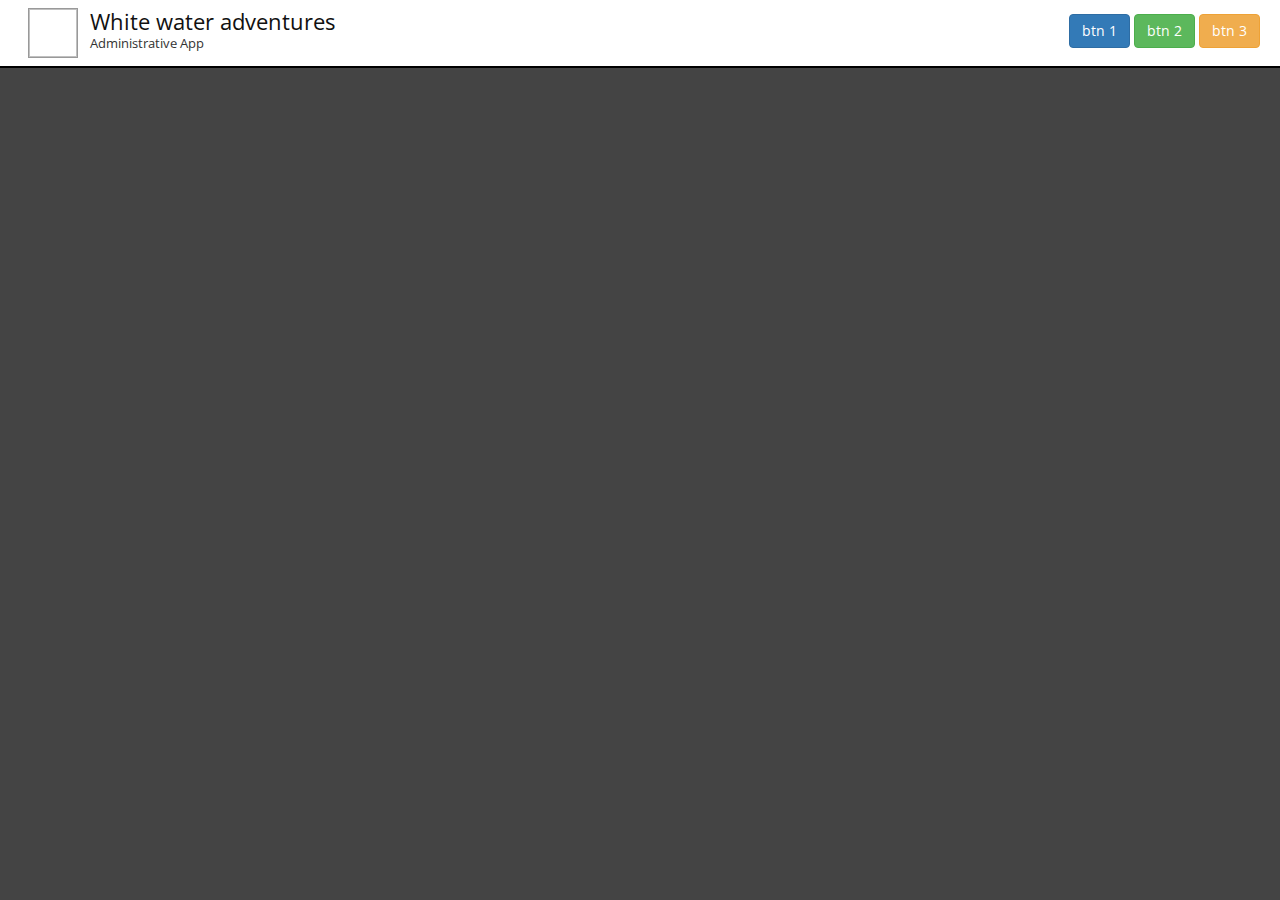
==== NGFramework/Index.html @ c6df0fdb "first commit" ====
﻿<!DOCTYPE html>
<html ng-app="app">
<head>
    <meta name="viewport" content="width=device-width, initial-scale=1, maximum-scale=1, user-scalable=no">
    <title></title>

    <!-- Style Sheets -->
    <link href='https://fonts.googleapis.com/css?family=Open+Sans' rel='stylesheet' type='text/css'>
    <link href="Content/bootstrap.min.css" rel="stylesheet" />
    <link href="Content/font-awesome.min.css" rel="stylesheet" />
    <link href="app/app.css" rel="stylesheet" />
    <link href="ext-modules/psFramework/psFramework.css" rel="stylesheet" />

    <!-- JS Libraries -->
    <script src="Scripts/jquery-2.1.4.min.js"></script>
    <script src="Scripts/angular.min.js"></script>

    <!-- Modules -->
    <script src="ext-modules/psMenu/psMenuModule.js"></script>
    <script src="ext-modules/psDashboard/psDashboardModule.js"></script>
    <script src="ext-modules/psFramework/psFrameworkModule.js"></script>
    <script src="ext-modules/psFramework/psFrameworkModule.js"></script>
    <script src="ext-modules/psFramework/psFrameworkController.js"></script>
    <script src="ext-modules/psFramework/psFrameworkDirective.js"></script>

    <script src="app/appModule.js"></script>
</head>
<body class="container-fluid">
    <ps-framework></ps-framework>
</body>
</html>
---- NGFramework/app/app.css ----
﻿body {
    background-color: #444;
    font-family: "Open Sans", sans-serif;
}

.container-fluid {
    padding:0;
}
---- NGFramework/ext-modules/psFramework/psFramework.css ----
﻿.ps-title-bar {
    background-color: #fff;
    padding: 0 20px;
    border-bottom: 2px solid black;
}

.ps-title-area {
    display: inline-block;
}

.ps-icon {
    display: inline-block;
    width:50px;
    height: 50px;
    margin: 8px;
    vertical-align: top;
    border: 1px solid #999;
}

.ps-logo-title {
    color: #111;
    margin-top: 6px;
    font-size: 22px;
}

.ps-logo-subtitle {
    font-size: 13px;
    margin-top: -13px;
}

.ps-right-side-controls {
    line-height: 60px;
}

.ps-right-side-controls > div {
    text-align: right;
}
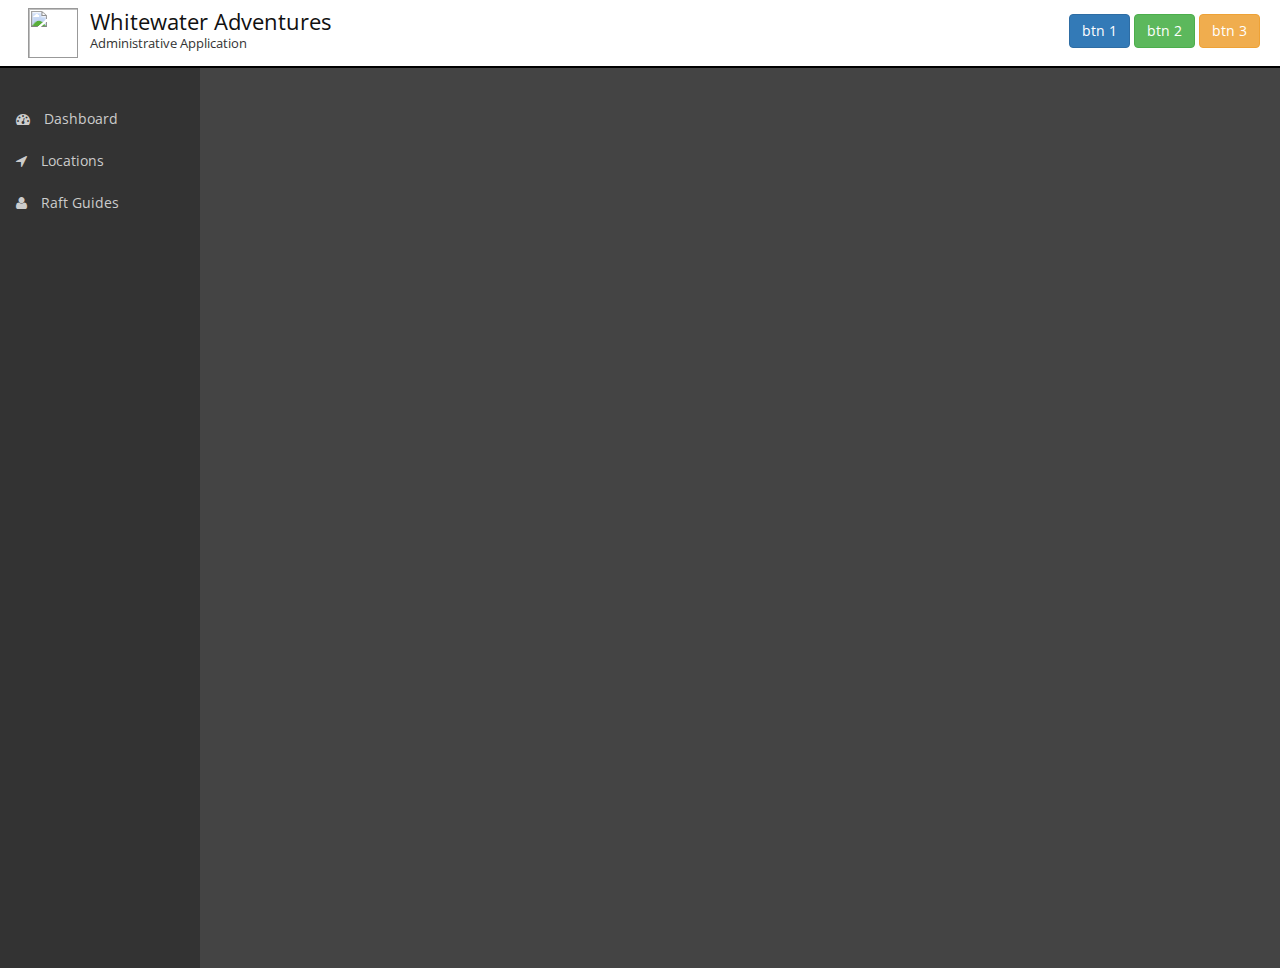
==== commit 72a6b03c: "added left menu" ====
--- a/NGFramework/Index.html
+++ b/NGFramework/Index.html
@@ -1,8 +1,9 @@
 ﻿<!DOCTYPE html>
 <html ng-app="app">
 <head>
+    <!-- Disable zooming on smart phones -->
     <meta name="viewport" content="width=device-width, initial-scale=1, maximum-scale=1, user-scalable=no">
-    <title></title>
+    <title>NG Framework</title>
 
     <!-- Style Sheets -->
     <link href='https://fonts.googleapis.com/css?family=Open+Sans' rel='stylesheet' type='text/css'>
@@ -10,6 +11,7 @@
     <link href="Content/font-awesome.min.css" rel="stylesheet" />
     <link href="app/app.css" rel="stylesheet" />
     <link href="ext-modules/psFramework/psFramework.css" rel="stylesheet" />
+    <link href="ext-modules/psMenu/psMenu.css" rel="stylesheet" />
 
     <!-- JS Libraries -->
     <script src="Scripts/jquery-2.1.4.min.js"></script>
@@ -17,15 +19,26 @@
 
     <!-- Modules -->
     <script src="ext-modules/psMenu/psMenuModule.js"></script>
+    <script src="ext-modules/psMenu/psMenuController.js"></script>
+    <script src="ext-modules/psMenu/psMenuDirective.js"></script>
+    <script src="ext-modules/psMenu/psMenuItemDirective.js"></script>
     <script src="ext-modules/psDashboard/psDashboardModule.js"></script>
     <script src="ext-modules/psFramework/psFrameworkModule.js"></script>
     <script src="ext-modules/psFramework/psFrameworkModule.js"></script>
     <script src="ext-modules/psFramework/psFrameworkController.js"></script>
     <script src="ext-modules/psFramework/psFrameworkDirective.js"></script>
+    <script src="app/appModule.js"></script>
 
-    <script src="app/appModule.js"></script>
 </head>
 <body class="container-fluid">
-    <ps-framework></ps-framework>
+    <ps-framework title="Whitewater Adventures"
+                  subtitle="Administrative Application"
+                  icon-file="images/kayak-icon-flat.png">
+        <ps-menu>
+            <ps-menu-item label="Dashboard" icon="fa-dashboard"></ps-menu-item>
+            <ps-menu-item label="Locations" icon="fa-location-arrow"></ps-menu-item>
+            <ps-menu-item label="Raft Guides" icon="fa-user"></ps-menu-item>
+        </ps-menu>
+    </ps-framework>
 </body>
 </html>
--- a/NGFramework/ext-modules/psFramework/psFramework.css
+++ b/NGFramework/ext-modules/psFramework/psFramework.css
@@ -6,6 +6,11 @@
 
 .ps-title-area {
     display: inline-block;
+    text-align:center;
+}
+
+.ps-logo-area {
+    text-align:center;
 }
 
 .ps-icon {
@@ -33,6 +38,19 @@
 }
 
 .ps-right-side-controls > div {
-    text-align: right;
+    text-align: center;
 }
 
+@media screen and (min-width: 768px) {
+    .ps-right-side-controls > div {
+        text-align: right;
+    }
+    .ps-logo-area {
+        text-align:left;
+    }
+
+    .ps-logo-subtitle {
+        text-align:left;
+    }
+
+}--- a/NGFramework/ext-modules/psMenu/psMenu.css
+++ b/NGFramework/ext-modules/psMenu/psMenu.css
@@ -0,0 +1,55 @@
+﻿.ps-menu-area {
+    position:relative;
+    background-color: #333;
+    color:#ccc;
+    padding-left:0;
+    width:200px;
+    /* make menu area 100% height */
+    min-height: 100vh;
+    padding-top:30px;
+}
+
+.ps-menu-area ul {
+    padding-left:0;
+}
+
+.ps-menu-area .btn:hover {
+    color: #ccc;
+}
+
+.ps-menu {
+    list-style-type:none;
+    vertical-align: top;
+}
+
+.ps-menu ul {
+    display: inline;
+    list-style-type: none;
+    padding-left:0;
+}
+
+.ps-menu li {
+    line-height: 3em;
+    cursor: pointer;
+}
+.ps-menu li div {
+    display:inline-block;
+    width:90%;
+    padding-left: 16px;
+}
+
+.ps-selectable-item:hover {
+    background-color: #555;
+}
+
+.ps-menu-icon {
+    margin-right: 10px;
+}
+
+/* to not allow selecting of text in browser */
+.ps-noselect {
+    -moz-user-select: none;
+    -ms-user-select: none;
+    -webkit-user-select: none;
+    user-select: none;
+}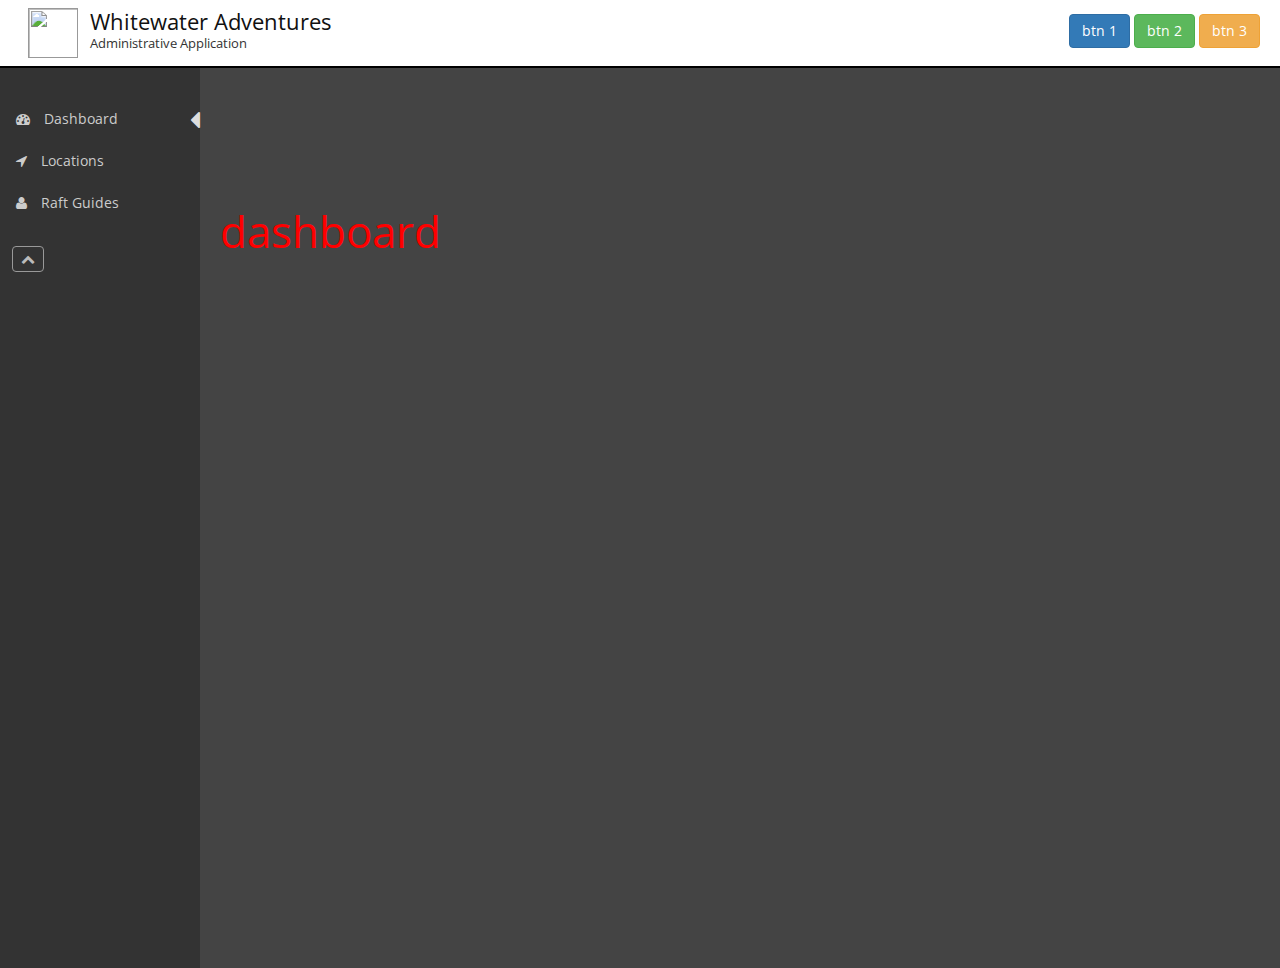
==== commit 357e9085: "Added responsive menu. Added animation rules for menu" ====
--- a/NGFramework/Index.html
+++ b/NGFramework/Index.html
@@ -16,18 +16,23 @@
     <!-- JS Libraries -->
     <script src="Scripts/jquery-2.1.4.min.js"></script>
     <script src="Scripts/angular.min.js"></script>
+    <script src="Scripts/angular-animate.min.js"></script>
 
     <!-- Modules -->
     <script src="ext-modules/psMenu/psMenuModule.js"></script>
     <script src="ext-modules/psMenu/psMenuController.js"></script>
     <script src="ext-modules/psMenu/psMenuDirective.js"></script>
     <script src="ext-modules/psMenu/psMenuItemDirective.js"></script>
+    <script src="ext-modules/psMenu/psMenuGroupDirective.js"></script>
+
     <script src="ext-modules/psDashboard/psDashboardModule.js"></script>
+
     <script src="ext-modules/psFramework/psFrameworkModule.js"></script>
     <script src="ext-modules/psFramework/psFrameworkModule.js"></script>
     <script src="ext-modules/psFramework/psFrameworkController.js"></script>
     <script src="ext-modules/psFramework/psFrameworkDirective.js"></script>
     <script src="app/appModule.js"></script>
+    <!--<script src="app/appConfig.js"></script>-->
 
 </head>
 <body class="container-fluid">
@@ -35,9 +40,19 @@
                   subtitle="Administrative Application"
                   icon-file="images/kayak-icon-flat.png">
         <ps-menu>
-            <ps-menu-item label="Dashboard" icon="fa-dashboard"></ps-menu-item>
-            <ps-menu-item label="Locations" icon="fa-location-arrow"></ps-menu-item>
-            <ps-menu-item label="Raft Guides" icon="fa-user"></ps-menu-item>
+            <ps-menu-item label="Dashboard" icon="fa-dashboard" route="dashboard"></ps-menu-item>
+            <ps-menu-item label="Locations" icon="fa-location-arrow" route="locations"></ps-menu-item>
+            <ps-menu-item label="Raft Guides" icon="fa-user" route="guides"></ps-menu-item>
+            <ps-menu-group label="Equipment" icon="fa-gears">
+                <ps-menu-item label="Rafts" icon="fa-unlink" route="rafts"></ps-menu-item>
+                <ps-menu-item label="Paddles" icon="fa-magic" route="paddles"></ps-menu-item>
+                <ps-menu-item label="Life Vests" icon="fa-life-ring" route="vests"></ps-menu-item>
+                <ps-menu-group label="Equipment" icon="fa-gears">
+                    <ps-menu-item label="Rafts2" icon="fa-unlink" route="rafts"></ps-menu-item>
+                    <ps-menu-item label="Paddles2" icon="fa-magic" route="paddles"></ps-menu-item>
+                    <ps-menu-item label="Life Vests2" icon="fa-life-ring" route="vests"></ps-menu-item>
+                </ps-menu-group>   
+            </ps-menu-group>   
         </ps-menu>
     </ps-framework>
 </body>
--- a/NGFramework/ext-modules/psFramework/psFramework.css
+++ b/NGFramework/ext-modules/psFramework/psFramework.css
@@ -10,8 +10,10 @@
 }
 
 .ps-logo-area {
-    text-align:center;
+    /*text-align:center;*/
 }
+
+
 
 .ps-icon {
     display: inline-block;
@@ -22,6 +24,8 @@
     border: 1px solid #999;
 }
 
+
+
 .ps-logo-title {
     color: #111;
     margin-top: 6px;
@@ -31,6 +35,15 @@
 .ps-logo-subtitle {
     font-size: 13px;
     margin-top: -13px;
+}
+
+@media screen and (max-width:430px) {
+    .ps-icon{
+        display:none;
+    }
+    .ps-logo-title {
+        font-size: 18px;
+    }
 }
 
 .ps-right-side-controls {
@@ -53,4 +66,19 @@
         text-align:left;
     }
 
+}
+
+.ps-collapsed-menu {
+    display:inline-block;
+    height:100%;
+}
+
+.ps-nav-button {
+    height:40px;
+    width:60px;
+    margin-top: 10px;
+    border:solid 1px #888;
+    padding:0;
+    font-size: 26px;
+    color:#777;
 }--- a/NGFramework/ext-modules/psMenu/psMenu.css
+++ b/NGFramework/ext-modules/psMenu/psMenu.css
@@ -3,11 +3,19 @@
     background-color: #333;
     color:#ccc;
     padding-left:0;
+}
+
+.ps-menu-area-vertical {
     width:200px;
-    /* make menu area 100% height */
     min-height: 100vh;
     padding-top:30px;
 }
+
+.ps-menu-area-horizontal {
+    width:100%;
+    height: 40px;
+}
+
 
 .ps-menu-area ul {
     padding-left:0;
@@ -46,10 +54,71 @@
     margin-right: 10px;
 }
 
+.ps-menu-active-indicator {
+    float:right;
+    color: #ddd;
+    margin-right: 0;
+    margin-top: 8px;
+
+}
+
 /* to not allow selecting of text in browser */
 .ps-noselect {
     -moz-user-select: none;
     -ms-user-select: none;
     -webkit-user-select: none;
     user-select: none;
-}+}
+
+.ps-group-indicator-left {
+    float:right;
+    color: #ddd;
+    margin-right: 2px;
+    margin-top: 15px;
+}
+
+.ps-sub-itemsection {
+padding-left: 16px;
+}
+
+.ps-menu-layout-button {
+    margin: 12px;
+    padding: 2px 8px;
+    color:#bbb;
+    background-color: #333;
+    border:solid 1px #999;
+
+}
+
+.ps-layout-button-horizontal {
+    position:absolute;
+    top:-6px;
+    right:10px;
+}
+
+
+.ps-item-horizontal {
+    display:inline-block;
+    width: 165px !important;
+    margin-left: 20px;
+    margin-top: 5px;
+    line-height: 1.5em !important;
+}
+
+.ps-popup-menu {
+    position: absolute;
+    z-index: 1000;
+    background-color: #333;
+    width: 200px;
+    padding-left: 0;
+}
+.ps-fade-in-animation {
+    -moz-transition: linear all 0.5s;
+    -o-transition: linear all 0.5s;
+    -webkit-transition: linear all 0.5s;
+    transition: linear all 0.5s;
+}
+
+    .ps-fade-in-animation.ng-hide {
+        opacity:0;
+    }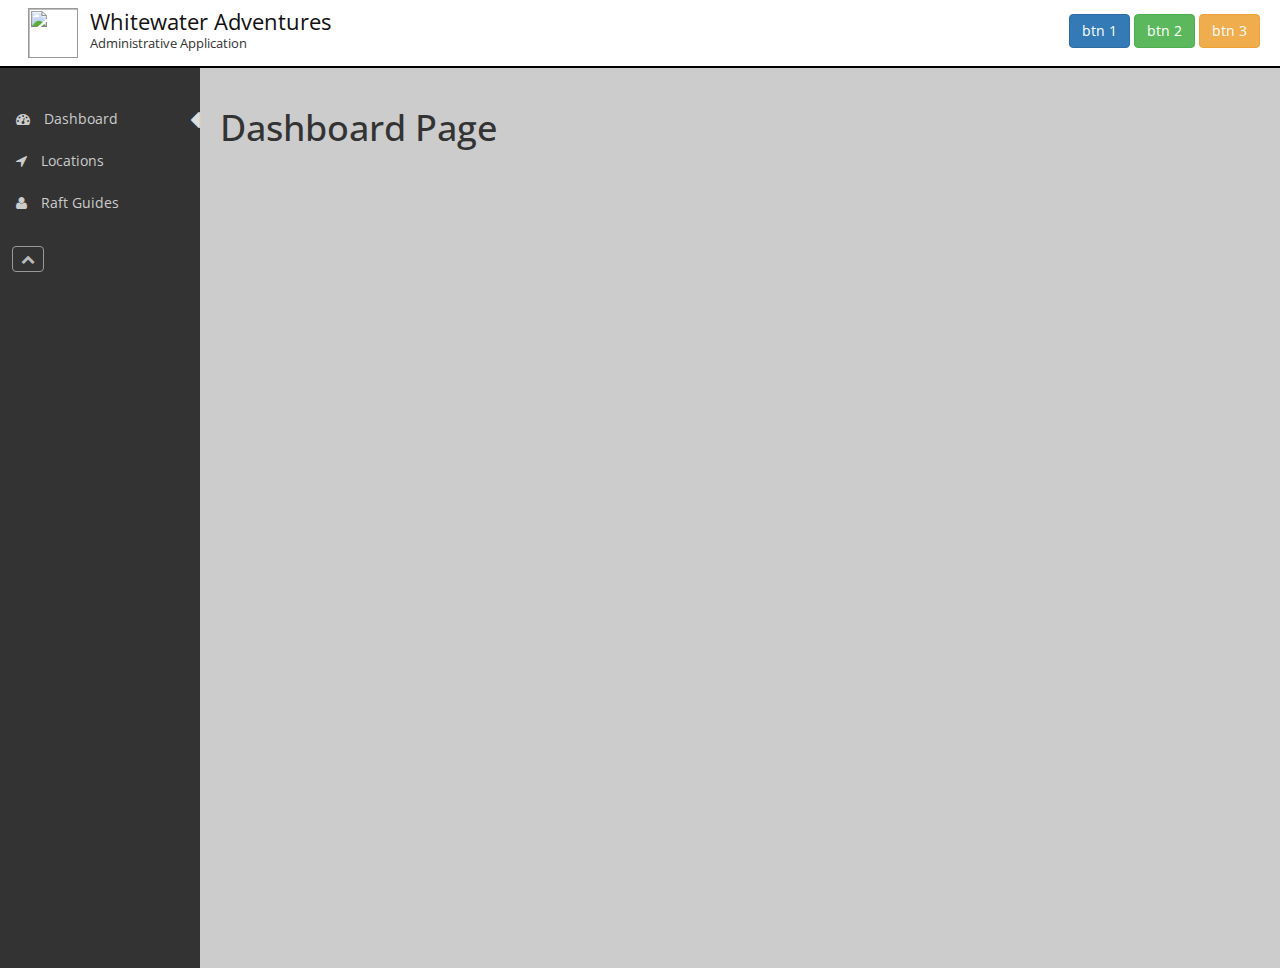
==== commit 252fb12d: "Added routing. Added gridster scrpts for widgets." ====
--- a/NGFramework/Index.html
+++ b/NGFramework/Index.html
@@ -9,6 +9,7 @@
     <link href='https://fonts.googleapis.com/css?family=Open+Sans' rel='stylesheet' type='text/css'>
     <link href="Content/bootstrap.min.css" rel="stylesheet" />
     <link href="Content/font-awesome.min.css" rel="stylesheet" />
+    <link href="Content/angular-gridster.min.css" rel="stylesheet" />
     <link href="app/app.css" rel="stylesheet" />
     <link href="ext-modules/psFramework/psFramework.css" rel="stylesheet" />
     <link href="ext-modules/psMenu/psMenu.css" rel="stylesheet" />
@@ -17,6 +18,8 @@
     <script src="Scripts/jquery-2.1.4.min.js"></script>
     <script src="Scripts/angular.min.js"></script>
     <script src="Scripts/angular-animate.min.js"></script>
+    <script src="Scripts/angular-route.min.js"></script>
+    <script src="Scripts/angular-gridster.js"></script>
 
     <!-- Modules -->
     <script src="ext-modules/psMenu/psMenuModule.js"></script>
@@ -28,11 +31,17 @@
     <script src="ext-modules/psDashboard/psDashboardModule.js"></script>
 
     <script src="ext-modules/psFramework/psFrameworkModule.js"></script>
-    <script src="ext-modules/psFramework/psFrameworkModule.js"></script>
     <script src="ext-modules/psFramework/psFrameworkController.js"></script>
     <script src="ext-modules/psFramework/psFrameworkDirective.js"></script>
+
     <script src="app/appModule.js"></script>
-    <!--<script src="app/appConfig.js"></script>-->
+    <script src="app/appConfig.js"></script>
+    <script src="app/appRouteConfig.js"></script>
+
+    <script src="app/directives/wwaDashboardDirective.js"></script>
+    <script src="app/directives/wwaGuidesDirective.js"></script>
+    <script src="app/directives/wwaLocationsDirective.js"></script>
+
 
 </head>
 <body class="container-fluid">
@@ -51,8 +60,8 @@
                     <ps-menu-item label="Rafts2" icon="fa-unlink" route="rafts"></ps-menu-item>
                     <ps-menu-item label="Paddles2" icon="fa-magic" route="paddles"></ps-menu-item>
                     <ps-menu-item label="Life Vests2" icon="fa-life-ring" route="vests"></ps-menu-item>
-                </ps-menu-group>   
-            </ps-menu-group>   
+                </ps-menu-group>
+            </ps-menu-group>
         </ps-menu>
     </ps-framework>
 </body>
--- a/NGFramework/Content/angular-gridster.min.css
+++ b/NGFramework/Content/angular-gridster.min.css
@@ -0,0 +1 @@
+.gridster{position:relative;margin:auto;height:0}.gridster>ul{margin:0;list-style:none;padding:0}.gridster-item{-webkit-box-sizing:border-box;-moz-box-sizing:border-box;box-sizing:border-box;list-style:none;z-index:2;position:absolute;display:none}.gridster-loaded{-webkit-transition:height .3s;-moz-transition:height .3s;-o-transition:height .3s;transition:height .3s}.gridster-loaded .gridster-item{display:block;position:absolute;-webkit-transition:opacity .3s, left .3s, top .3s, width .3s, height .3s;-moz-transition:opacity .3s, left .3s, top .3s, width .3s, height .3s;-o-transition:opacity .3s, left .3s, top .3s, width .3s, height .3s;transition:opacity .3s, left .3s, top .3s, width .3s, height .3s;-webkit-transition-delay:50ms;-moz-transition-delay:50ms;-o-transition-delay:50ms;transition-delay:50ms}.gridster-loaded .gridster-preview-holder{display:none;z-index:1;position:absolute;background-color:#ddd;border-color:#fff;opacity:0.2}.gridster-loaded .gridster-item.gridster-item-moving,.gridster-loaded .gridster-preview-holder{-webkit-transition:none;-moz-transition:none;-o-transition:none;transition:none}.gridster-mobile{height:auto !important}.gridster-mobile .gridster-item{height:auto;position:static;float:none}.gridster-item.ng-leave.ng-leave-active{opacity:0}.gridster-item.ng-enter{opacity:1}.gridster-item-moving{z-index:3}.gridster-item-resizable-handler{position:absolute;font-size:1px;display:block;z-index:5}.handle-se{cursor:se-resize;width:0;height:0;right:1px;bottom:1px;border-style:solid;border-width:0 0 12px 12px;border-color:transparent}.handle-ne{cursor:ne-resize;width:12px;height:12px;right:1px;top:1px}.handle-nw{cursor:nw-resize;width:12px;height:12px;left:1px;top:1px}.handle-sw{cursor:sw-resize;width:12px;height:12px;left:1px;bottom:1px}.handle-e{cursor:e-resize;width:12px;bottom:0;right:1px;top:0}.handle-s{cursor:s-resize;height:12px;right:0;bottom:1px;left:0}.handle-n{cursor:n-resize;height:12px;right:0;top:1px;left:0}.handle-w{cursor:w-resize;width:12px;left:1px;top:0;bottom:0}.gridster .gridster-item:hover .gridster-box{border:1.5px solid #B3B2B3}.gridster .gridster-item:hover .handle-se{border-color:transparent transparent #ccc}--- a/NGFramework/ext-modules/psFramework/psFramework.css
+++ b/NGFramework/ext-modules/psFramework/psFramework.css
@@ -81,4 +81,17 @@
     padding:0;
     font-size: 26px;
     color:#777;
+}
+
+
+.ps-view {
+    margin-left: 200px;
+    padding: 20px;
+    background-color: #ccc;
+    min-height: 100vh;
+    overflow: auto;
+}
+
+.ps-view-full-width {
+    margin-left: 0;
 }--- a/NGFramework/ext-modules/psMenu/psMenu.css
+++ b/NGFramework/ext-modules/psMenu/psMenu.css
@@ -6,6 +6,7 @@
 }
 
 .ps-menu-area-vertical {
+    float:left;
     width:200px;
     min-height: 100vh;
     padding-top:30px;
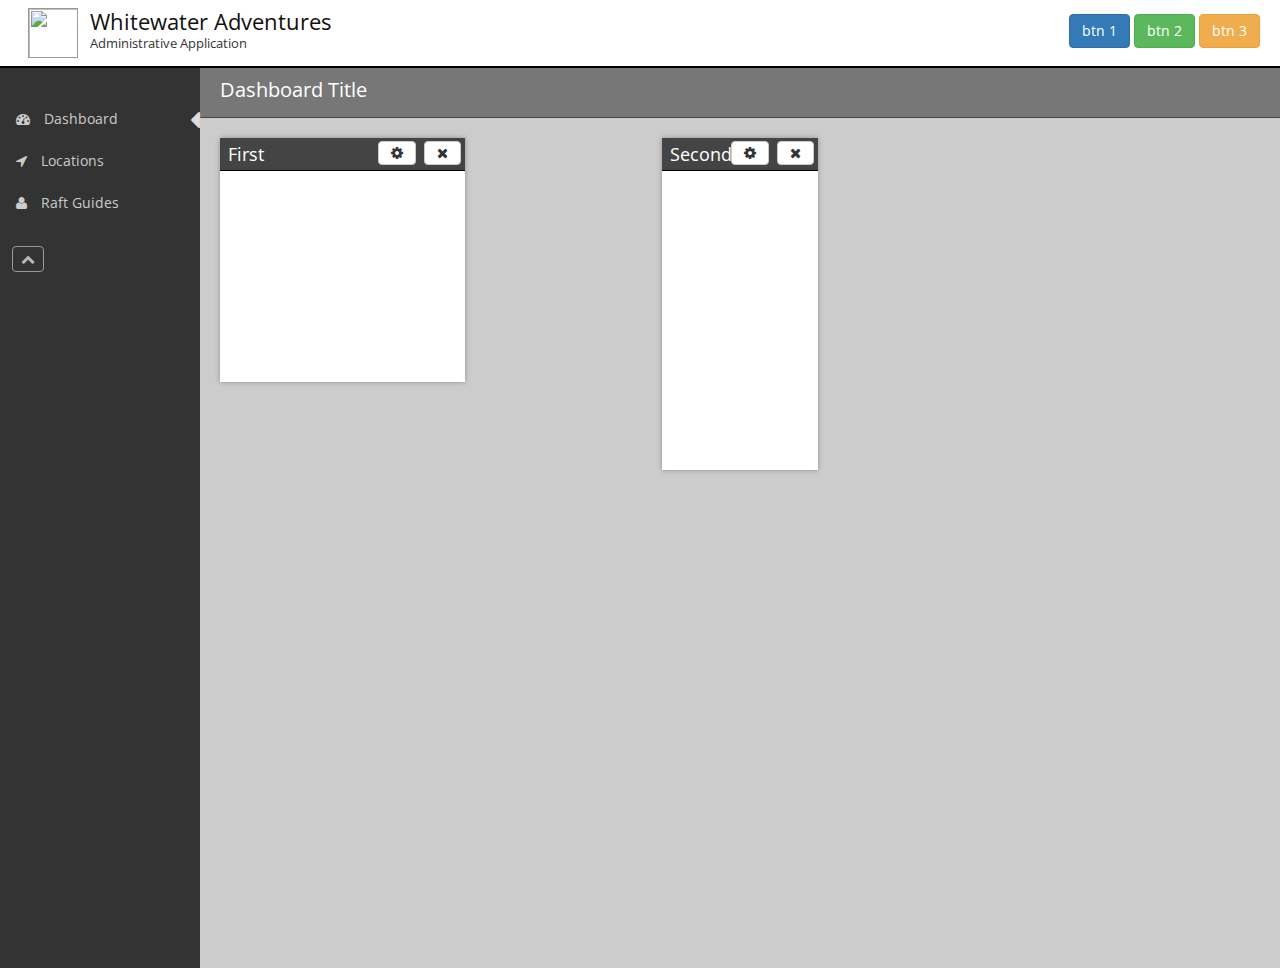
==== commit e5ab17b1: "Implimented gridster widgets." ====
--- a/NGFramework/Index.html
+++ b/NGFramework/Index.html
@@ -13,6 +13,7 @@
     <link href="app/app.css" rel="stylesheet" />
     <link href="ext-modules/psFramework/psFramework.css" rel="stylesheet" />
     <link href="ext-modules/psMenu/psMenu.css" rel="stylesheet" />
+    <link href="ext-modules/psDashboard/psDahsboard.css" rel="stylesheet" />
 
     <!-- JS Libraries -->
     <script src="Scripts/jquery-2.1.4.min.js"></script>
@@ -29,6 +30,7 @@
     <script src="ext-modules/psMenu/psMenuGroupDirective.js"></script>
 
     <script src="ext-modules/psDashboard/psDashboardModule.js"></script>
+    <script src="ext-modules/psDashboard/psDashboardDirective.js"></script>
 
     <script src="ext-modules/psFramework/psFrameworkModule.js"></script>
     <script src="ext-modules/psFramework/psFrameworkController.js"></script>
--- a/NGFramework/ext-modules/psDashboard/psDahsboard.css
+++ b/NGFramework/ext-modules/psDashboard/psDahsboard.css
@@ -0,0 +1,45 @@
+﻿ps-Dashboard {
+        margin:0;
+        width: 100%;
+}
+
+.gridster .gridster-item {
+    box-shadow: 0 0 5px rgba(0,0,0,0.3);
+    background: white;
+}
+
+.ps-widget-header {
+    position:relative;
+    color: white;
+    background-color: #444;
+    font-size: 18px;
+    border-bottom: 1px solid black;
+    min-height: 30px;
+    padding: 8px;
+    padding-top: 4px;
+    padding-bottom: 2px;
+}
+
+.ps-widget-header-buttons {
+    position: absolute;
+    top:0;
+    right:0;
+}
+.ps-widget-header-buttons .btn {
+    margin:4px;
+    margin-top: 3px;
+    padding-top: 1px;
+    padding-bottom: 1px;
+}
+
+.ps-dashboard-header {
+    font-size: 20px;
+    border-bottom: 1px solid #444;
+    color: white;
+    background-color: #777;
+    margin: -20px;
+    margin-bottom: 20px;
+    min-height: 50px;
+    padding: 8px;
+    padding-left: 20px;
+}